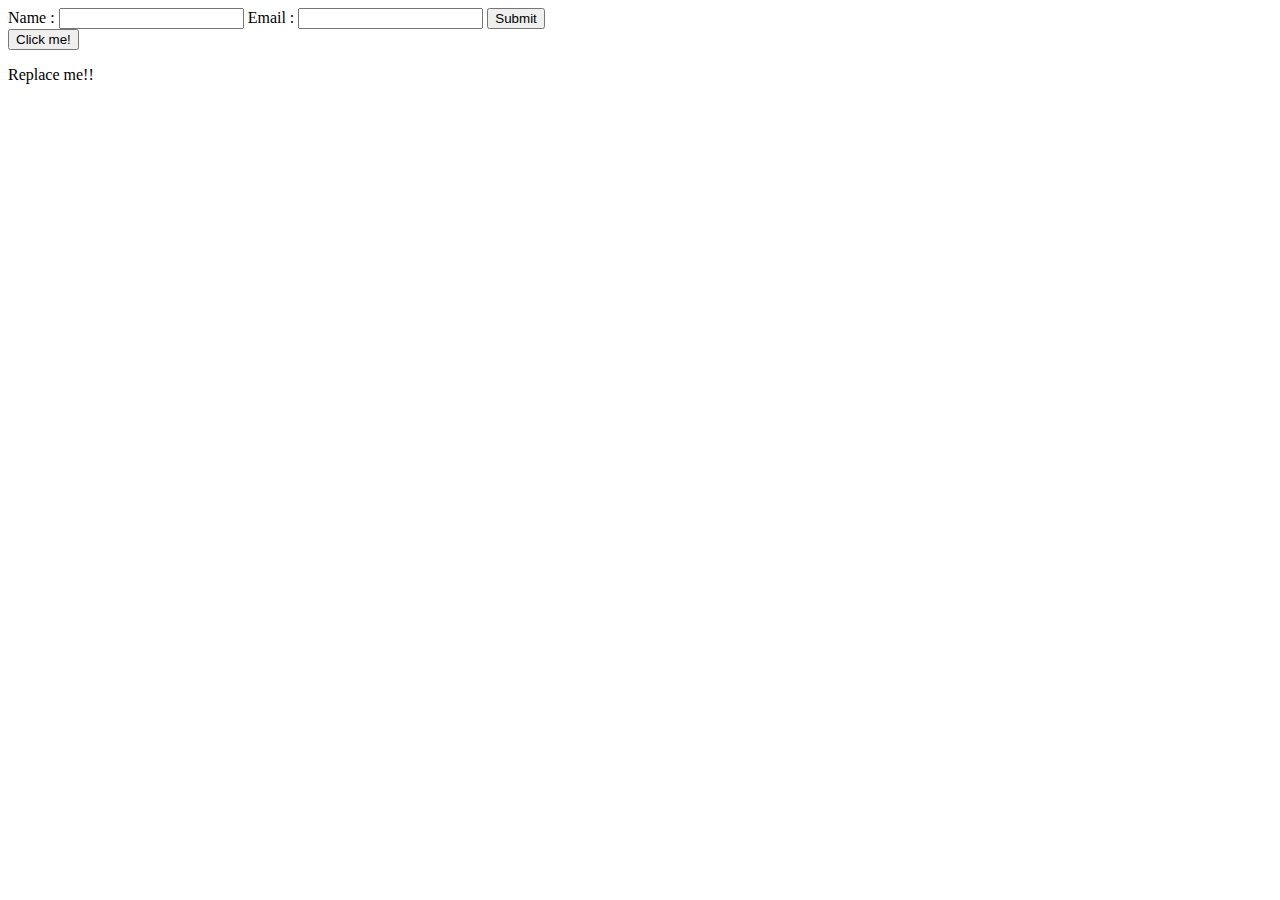
==== 5/ajaxDemo.html @ 6ac961ea "add two exercises" ====
<!DOCTYPE html>
<html lang="en">
<head>
    <meta charset="UTF-8">
    <meta name="viewport" content="width=device-width, initial-scale=1.0">
    <link rel="stylesheet" href="css/style.css">
    <title>Ajax Demo</title>
</head>
<body>
    <section class="only-demo">
        <form id="ajax_form" action="form_action.php">
            <label for="name">Name :</label>
                <input name="name" id="name" type="text" />
            <label for="email">Email :</label>
                <input name="email" id="email" type="text" />
                <input type="submit" value="Submit" />
            </form>
            <script>
                $(document).ready(function(){
                    $('#ajax_form').submit(function(event){
                        event.preventDefault();
                    
                        const $form = $(this);
                    
                            $.ajax({
                                type: 'POST',
                                url: $form.attr('action'),
                                data: $form.serialize(),
                                success: function(data) {
                                    // Do something with the response
                                },
                                error: function(error) {
                                    // Do something with the error
                                }
                        });
                    });
                })

            </script>

    </section>
    <section class="not-demo">
        <button type="button" class="btn">Click me!</button>
        <p class="text">Replace me!!</p>
    </section>


   
</body>
</html>
---- 5/css/style.css ----
.go {
    margin: 1em;
    padding: 2em;
    border: darkgrey solid 2px;
    background-color: bisque;
}

div {
    margin: 1em;
}

a {
    display: inline-block;
  }
  
  .box {
    display: none;
    width: 200px;
    height: 200px;
    line-height: 200px;
    padding: 1em;
    background-color: pink;
  }
  
  .button {
    width: 200px;
    cursor: pointer;
    border: 1px solid gray;
    border-radius: 5px;
    padding: 1em;
    background-color: azure;
  }

  .ajaxDisappear{
    display: none;
  }
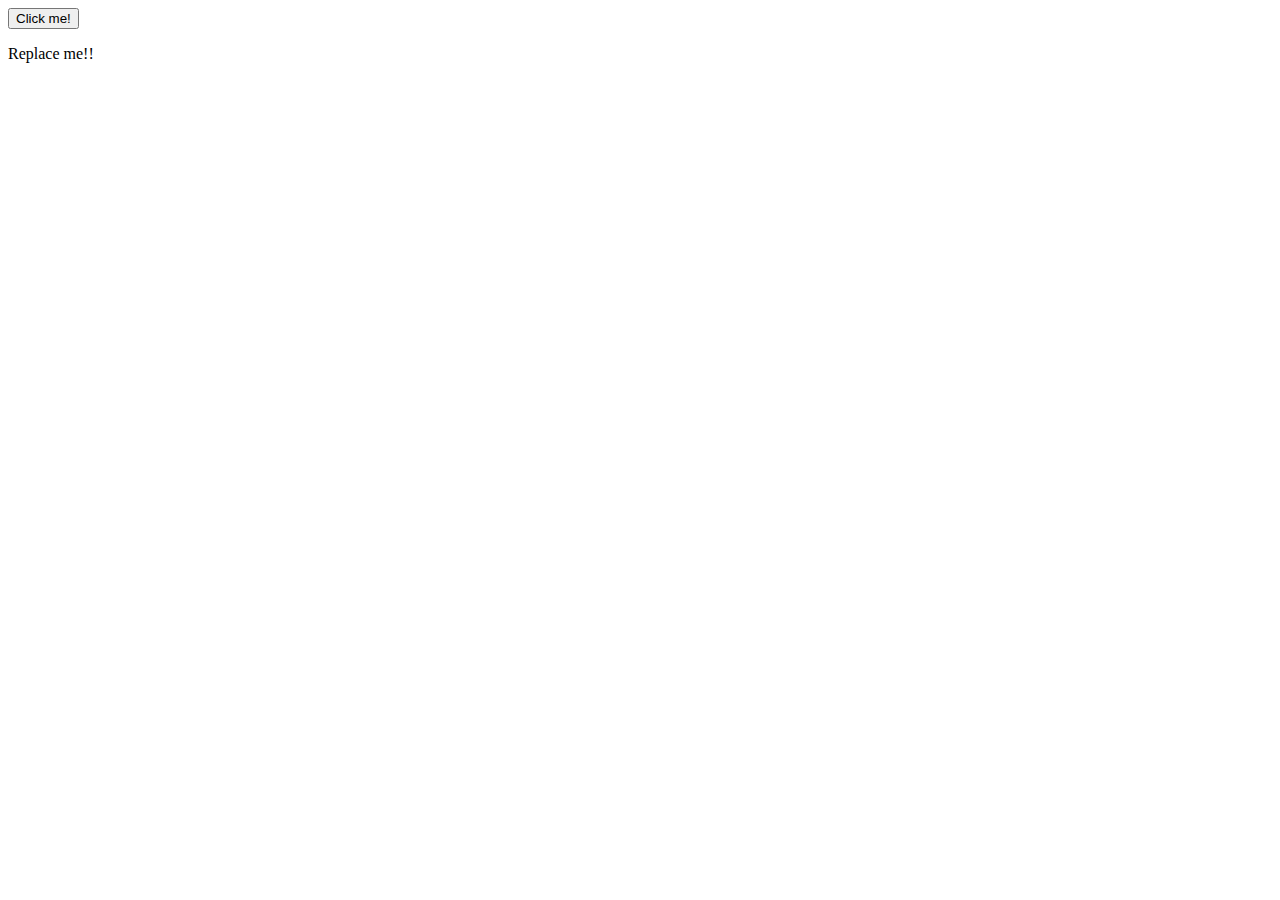
==== commit c5c8d1ac: "add js files to 3, 4, 5" ====
--- a/5/ajaxDemo.html
+++ b/5/ajaxDemo.html
@@ -26,7 +26,7 @@
                                 type: 'POST',
                                 url: $form.attr('action'),
                                 data: $form.serialize(),
-                                success: function(data) {
+                                   success: function(data) {
                                     // Do something with the response
                                 },
                                 error: function(error) {
@@ -44,7 +44,8 @@
         <p class="text">Replace me!!</p>
     </section>
 
-
+<script src="js/jquery-3.4.1.min.js"></script>
+<script src="js/ajax.js"></script>
    
 </body>
 </html>
